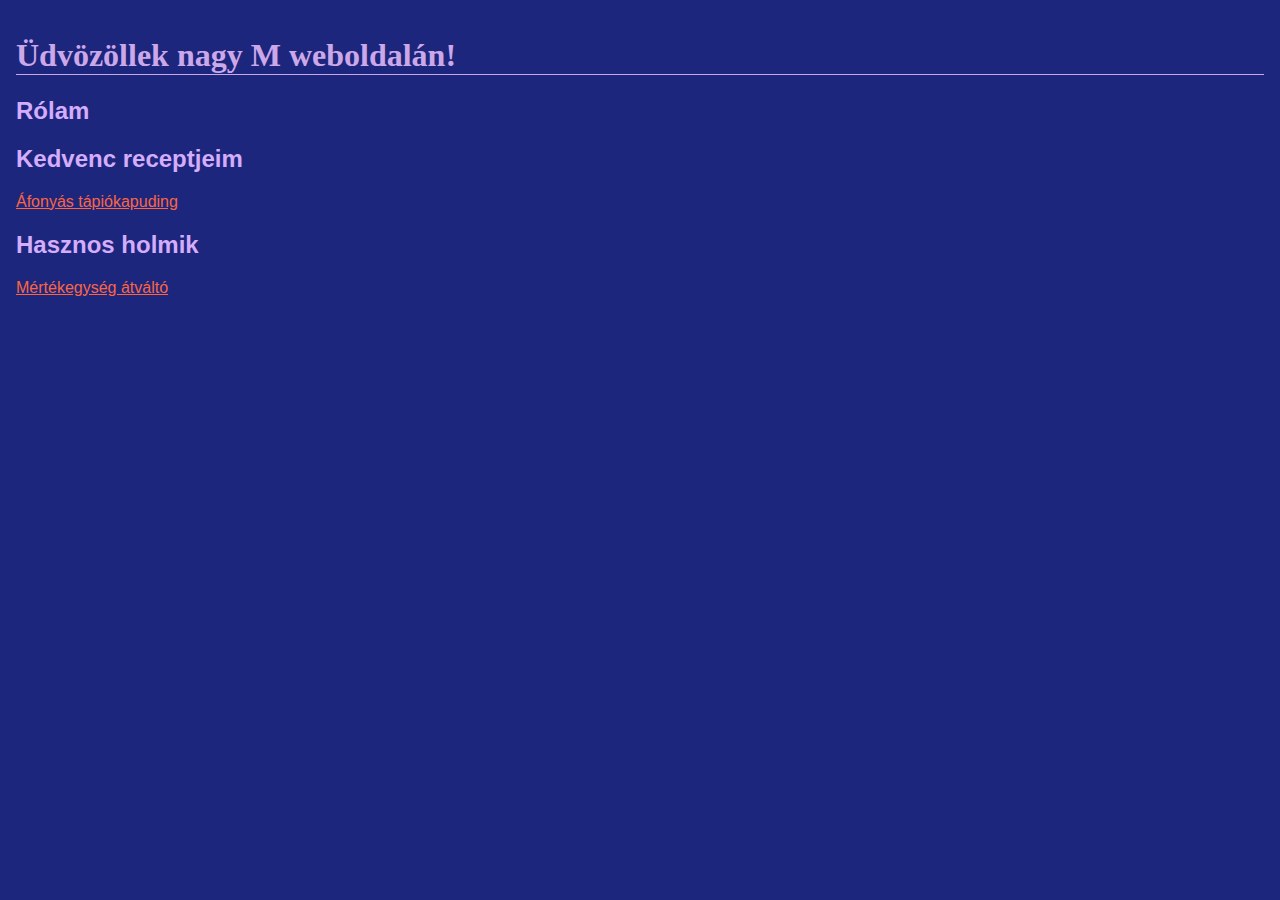
==== index.html @ c4d36f41 "Test commit" ====
<!DOCTYPE html>
<html lang="hu-HU">
<head>
    <meta charset="utf-8" />
    <meta name="viewport" content="width=device-width, initial-scale=1.0">
    <link href="Css/Stylesheet.css" type="text/css" rel="stylesheet"> 

</head>

<body>

    <h1> Üdvözöllek nagy M weboldalán! </h1>

    <h2>Rólam</h2>

    <h2>Kedvenc receptjeim</h2>
    <a href="afonyas_tapiokapuding.html">Áfonyás tápiókapuding</a>

    <h2>Hasznos holmik</h2>
    <a href="kalkulator.html">Mértékegység átváltó</a>
</body>
</html>
---- Css/Stylesheet.css ----
body {
    background-color: #1D267D;
    color: #D4ADFC;
    font-family: Arial, Helvetica, sans-serif;
    padding: 1em;
    margin: 0;
    }

h1 {
    color: #cca8e9;
    font-size: 2em;
    font-family: Georgia, 'Times New Roman', Times, serif;
    border-bottom: 1px solid #cca8e9;
    }

h2 {
    font-size: 1.5em;
}

a:link,
a:visited {
    color: #fb6542;
}

a:hover {
    text-decoration: none;
}

.table_nutrition {
    border: 5px groove;
    border-color: bisque;
    color: #D4ADFC;
}
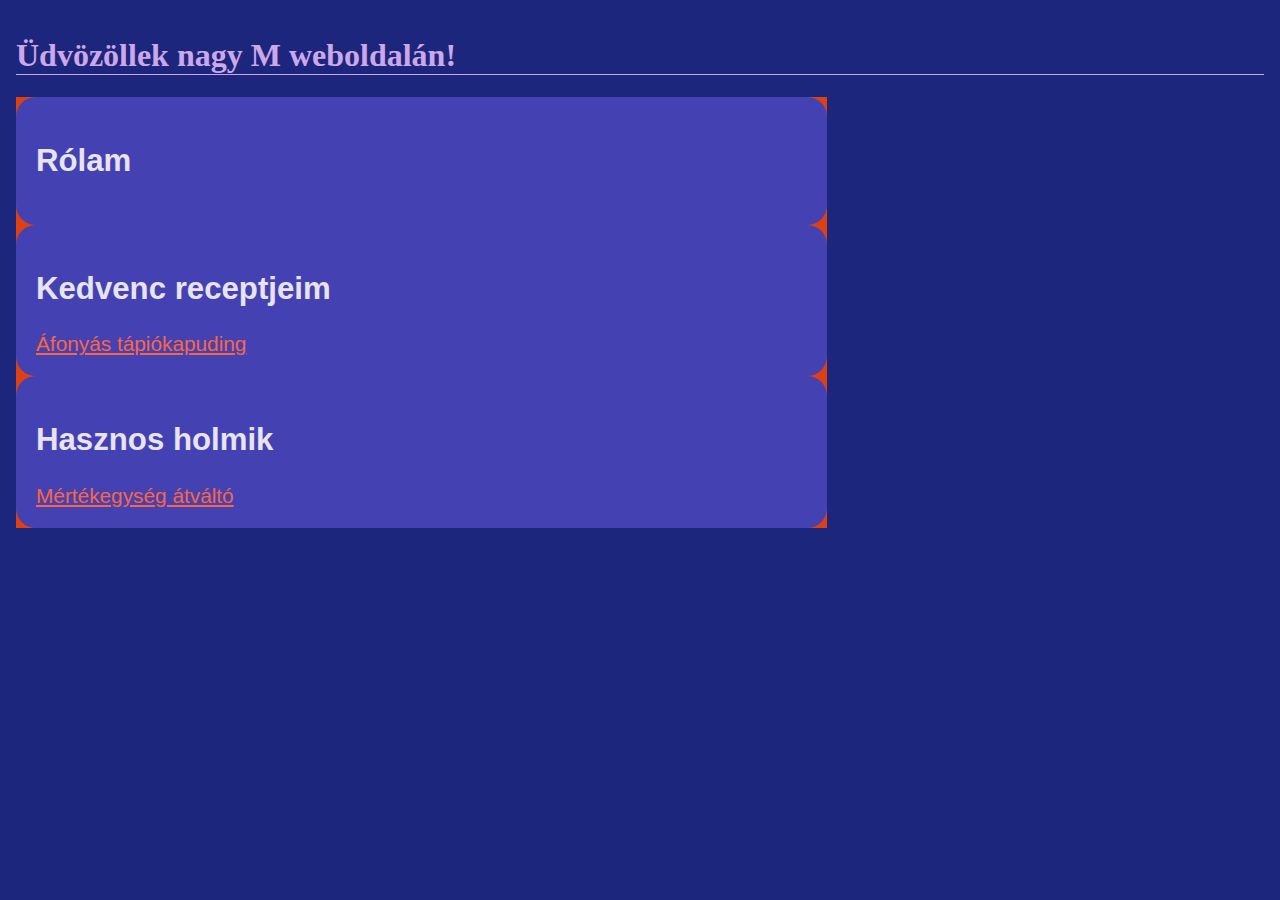
==== commit d81661cb: "Javitasok" ====
--- a/index.html
+++ b/index.html
@@ -5,18 +5,28 @@
     <meta name="viewport" content="width=device-width, initial-scale=1.0">
     <link href="Css/Stylesheet.css" type="text/css" rel="stylesheet"> 
 
+    <title>nagy M weboldala</title>
+
 </head>
 
 <body>
 
     <h1> Üdvözöllek nagy M weboldalán! </h1>
+    
+<div class="flex-container">
+    <div>
+         <h2>Rólam</h2>
+    </div>
 
-    <h2>Rólam</h2>
+    <div>
+        <h2>Kedvenc receptjeim</h2>
+        <a href="afonyas_tapiokapuding.html">Áfonyás tápiókapuding</a>
+    </div>
 
-    <h2>Kedvenc receptjeim</h2>
-    <a href="afonyas_tapiokapuding.html">Áfonyás tápiókapuding</a>
-
-    <h2>Hasznos holmik</h2>
-    <a href="kalkulator.html">Mértékegység átváltó</a>
+    <div>
+        <h2>Hasznos holmik</h2>
+        <a href="kalkulator.html">Mértékegység átváltó</a>
+  </div>
+</div>
 </body>
 </html>--- a/Css/Stylesheet.css
+++ b/Css/Stylesheet.css
@@ -1,6 +1,23 @@
+  .flex-container {
+     display: flex;
+     flex-direction: column;
+     background-color: rgb(221, 65, 18) ;
+     width: 65%
+    }
+
+.flex-container > div {
+        background-color: rgba(9, 67, 241, 0.722);
+        margin: 10 px;
+        padding: 20px;
+        column-gap: 15px;
+        font-size: 1.3em;
+        border-radius: 20px;
+    }
+
+
 body {
     background-color: #1D267D;
-    color: #D4ADFC;
+    color: #e8e3ed;
     font-family: Arial, Helvetica, sans-serif;
     padding: 1em;
     margin: 0;
